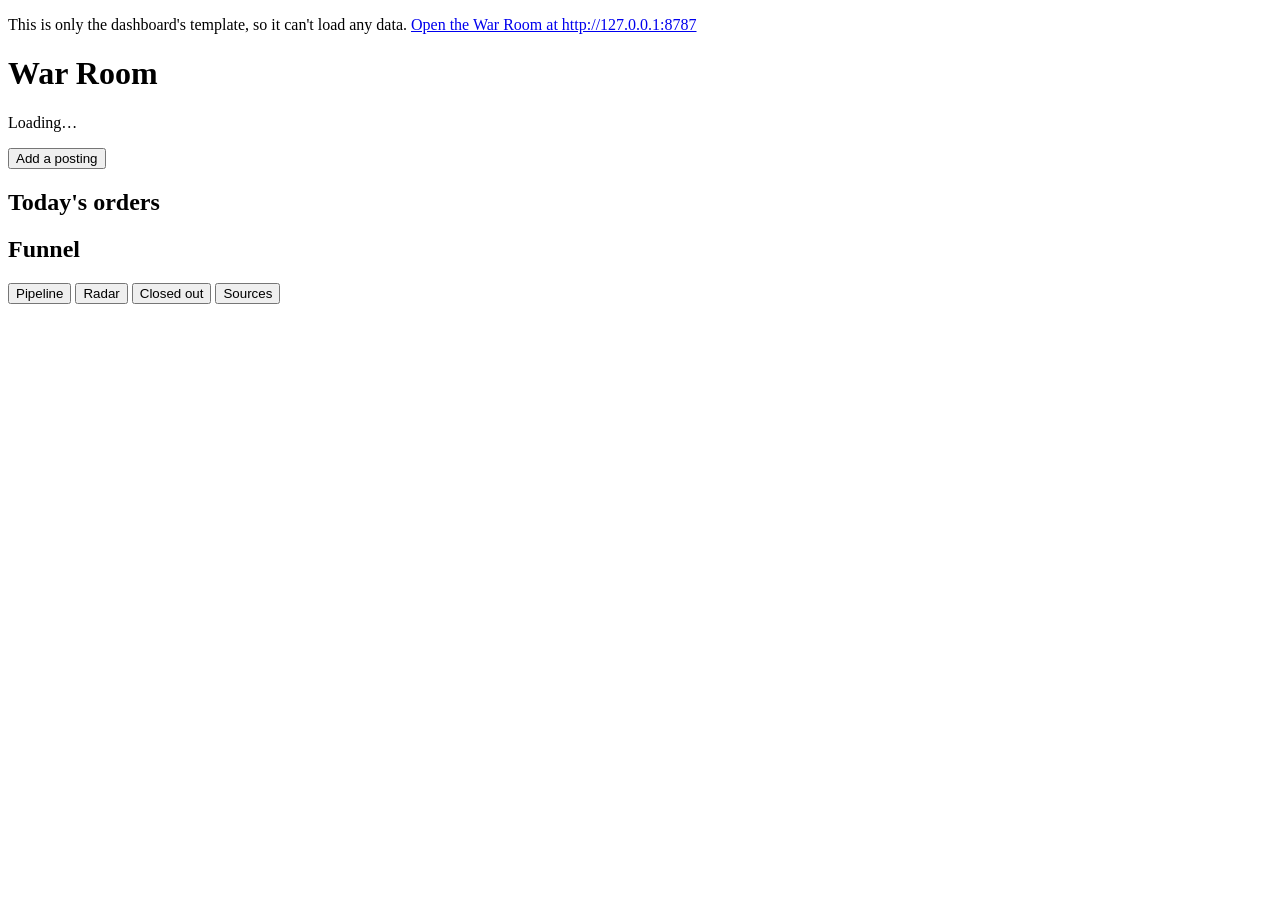
==== tools/warroom/static/index.html @ 7a84d43f "War Room: a job search where plain code checks what AI drafts Every morning it reads company job boa" ====
<!doctype html>
<html lang="en">
<head>
<meta charset="utf-8">
<meta name="viewport" content="width=device-width, initial-scale=1">
<title>War Room</title>
<link rel="stylesheet" href="/static/style.css">
</head>
<body>
<!-- Hidden by style.css. Without the server the stylesheet can't load, so only then does this show. -->
<p class="not-served">This is only the dashboard's template, so it can't load any data. <a href="http://127.0.0.1:8787/">Open the War Room at http://127.0.0.1:8787</a></p>
<header class="masthead">
  <div class="brand">
    <h1>War Room</h1>
    <p id="demo-tag" class="demo-tag" hidden>Demo: a fictional candidate and made-up companies</p>
    <p id="sweep" class="sweep" aria-live="polite">Loading…</p>
  </div>
  <button id="add-open" class="btn primary" type="button">Add a posting</button>
</header>

<main>
  <section id="kpis" class="kpis" aria-label="Key numbers"></section>

  <section class="command">
    <div class="panel orders">
      <h2>Today's orders</h2>
      <div id="briefing" class="briefing"></div>
      <ol id="orders" class="order-list"></ol>
    </div>
    <div class="panel funnel-panel">
      <h2>Funnel</h2>
      <div id="funnel" class="funnel"></div>
    </div>
  </section>

  <nav class="tabs" role="tablist" aria-label="Views">
    <button role="tab" data-tab="pipeline" aria-selected="true">Pipeline</button>
    <button role="tab" data-tab="radar" aria-selected="false">Radar</button>
    <button role="tab" data-tab="archive" aria-selected="false">Closed out</button>
    <button role="tab" data-tab="sources" aria-selected="false">Sources</button>
  </nav>

  <section id="view-pipeline" class="view"><div id="board" class="board"></div></section>

  <section id="view-radar" class="view" hidden>
    <div class="filters">
      <input id="radar-search" type="search" placeholder="Search company or title" aria-label="Search postings">
      <select id="radar-track" aria-label="Filter by track"></select>
      <select id="radar-place" aria-label="Filter by location">
        <option value="">Any location</option>
        <option value="local">Local</option>
        <option value="remote">Remote</option>
        <option value="unknown">Unclear</option>
      </select>
      <select id="radar-show" aria-label="Filter by freshness">
        <option value="">All listings</option>
        <option value="new">New only</option>
        <option value="clean">Never reposted</option>
        <option value="no-ghost">Hide possible ghosts</option>
      </select>
      <select id="radar-sort" aria-label="Sort postings">
        <option value="priority">Sort by priority</option>
        <option value="newest">Sort by newest</option>
        <option value="score">Sort by score</option>
      </select>
      <span id="radar-count" class="muted"></span>
    </div>
    <p class="muted radar-note">Priority is the score, plus points for a recent posting, minus a penalty for each repost. Repost counts begin with the first sweep.</p>
    <div class="table-wrap"><table id="radar" class="grid"></table></div>
  </section>

  <section id="view-archive" class="view" hidden>
    <div class="table-wrap"><table id="archive" class="grid"></table></div>
  </section>

  <section id="view-sources" class="view" hidden>
    <div class="panel manual">
      <h2>Check these by hand</h2>
      <p class="muted">These have no public feed, so the sweep can't see them.</p>
      <ul id="manual-list" class="manual-list"></ul>
    </div>
    <p id="source-summary" class="muted"></p>
    <div class="table-wrap"><table id="sources" class="grid"></table></div>
  </section>
</main>

<aside id="drawer" class="drawer" hidden aria-label="Job details" tabindex="-1"></aside>
<div id="scrim" class="scrim" hidden></div>

<dialog id="add-dialog" class="dialog">
  <h2>Add a posting</h2>
  <p class="muted">For anything the watchlist misses, such as a LinkedIn or referral lead. It goes to the front of the next run. Paste the description so the resume can be tailored to it.</p>
  <label>Company <input id="add-company" required></label>
  <label>Title <input id="add-title" required></label>
  <label>Link <input id="add-url" type="url" placeholder="https://"></label>
  <label>Location <input id="add-location"></label>
  <label>Description <textarea id="add-description" rows="8"></textarea></label>
  <p id="add-error" class="error" role="alert"></p>
  <div class="row end">
    <button id="add-cancel" class="btn" type="button">Cancel</button>
    <button id="add-save" class="btn primary" type="button">Add</button>
  </div>
</dialog>
<script src="/static/app.js"></script>
</body>
</html>
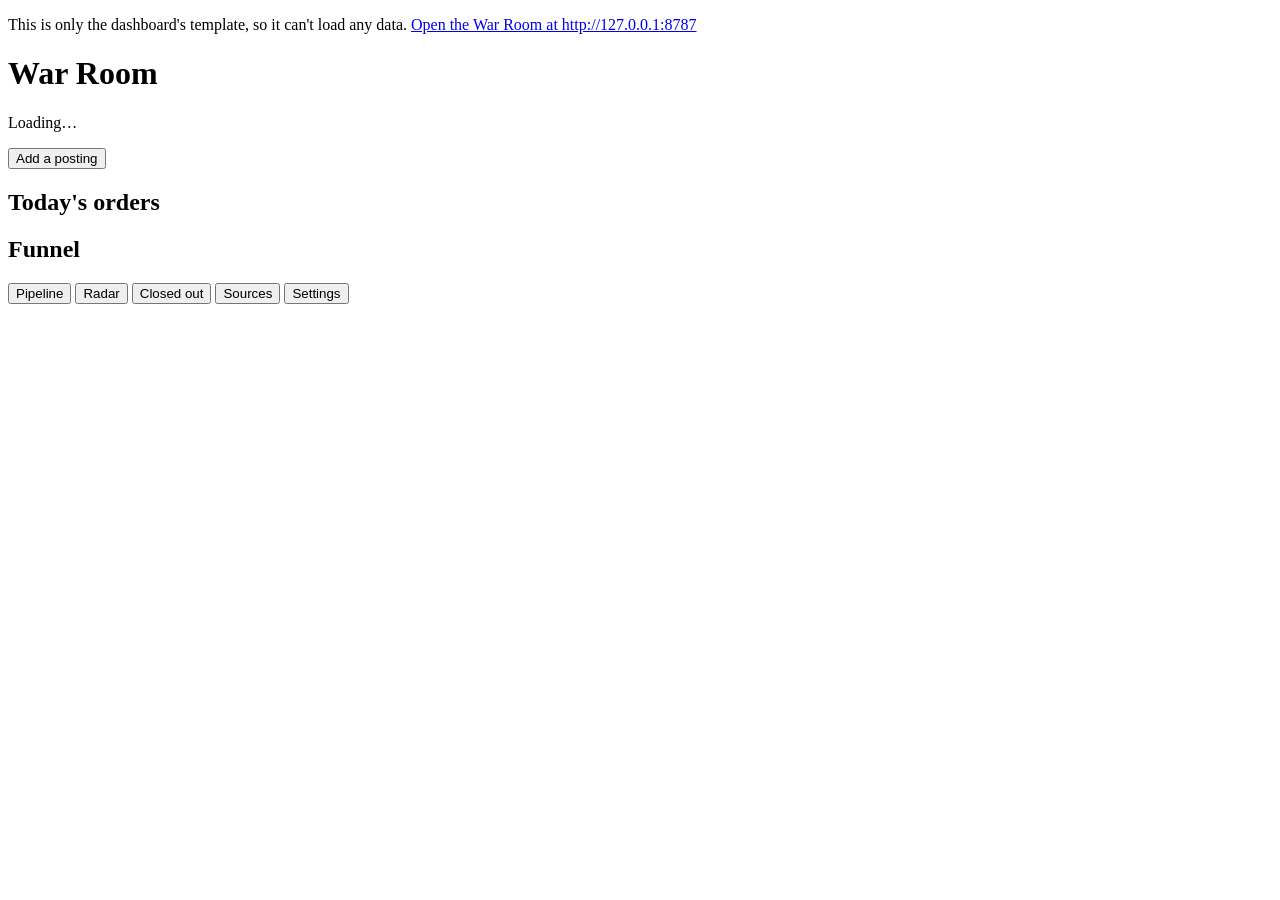
==== commit 31533788: "Add preferred cities and industries, and a Settings tab to edit them A posting in a preferred city o" ====
--- a/tools/warroom/static/index.html
+++ b/tools/warroom/static/index.html
@@ -38,6 +38,7 @@
     <button role="tab" data-tab="radar" aria-selected="false">Radar</button>
     <button role="tab" data-tab="archive" aria-selected="false">Closed out</button>
     <button role="tab" data-tab="sources" aria-selected="false">Sources</button>
+    <button role="tab" data-tab="settings" aria-selected="false">Settings</button>
   </nav>
 
   <section id="view-pipeline" class="view"><div id="board" class="board"></div></section>
@@ -55,6 +56,7 @@
       <select id="radar-show" aria-label="Filter by freshness">
         <option value="">All listings</option>
         <option value="new">New only</option>
+        <option value="promoted">Preferred city or industry</option>
         <option value="clean">Never reposted</option>
         <option value="no-ghost">Hide possible ghosts</option>
       </select>
@@ -65,7 +67,7 @@
       </select>
       <span id="radar-count" class="muted"></span>
     </div>
-    <p class="muted radar-note">Priority is the score, plus points for a recent posting, minus a penalty for each repost. Repost counts begin with the first sweep.</p>
+    <p class="muted radar-note">Priority is the score, plus points for a recent posting and for a preferred city or industry, minus a penalty for each repost. Repost counts begin with the first sweep.</p>
     <div class="table-wrap"><table id="radar" class="grid"></table></div>
   </section>
 
@@ -81,6 +83,16 @@
     </div>
     <p id="source-summary" class="muted"></p>
     <div class="table-wrap"><table id="sources" class="grid"></table></div>
+  </section>
+
+  <section id="view-settings" class="view settings" hidden>
+    <div id="settings-form"></div>
+    <div class="settings-actions">
+      <button id="settings-save" class="btn primary" type="button">Save</button>
+      <button id="settings-discard" class="btn" type="button">Discard changes</button>
+      <span id="settings-status" class="muted" role="status"></span>
+    </div>
+    <p id="settings-error" class="error" role="alert"></p>
   </section>
 </main>
 
